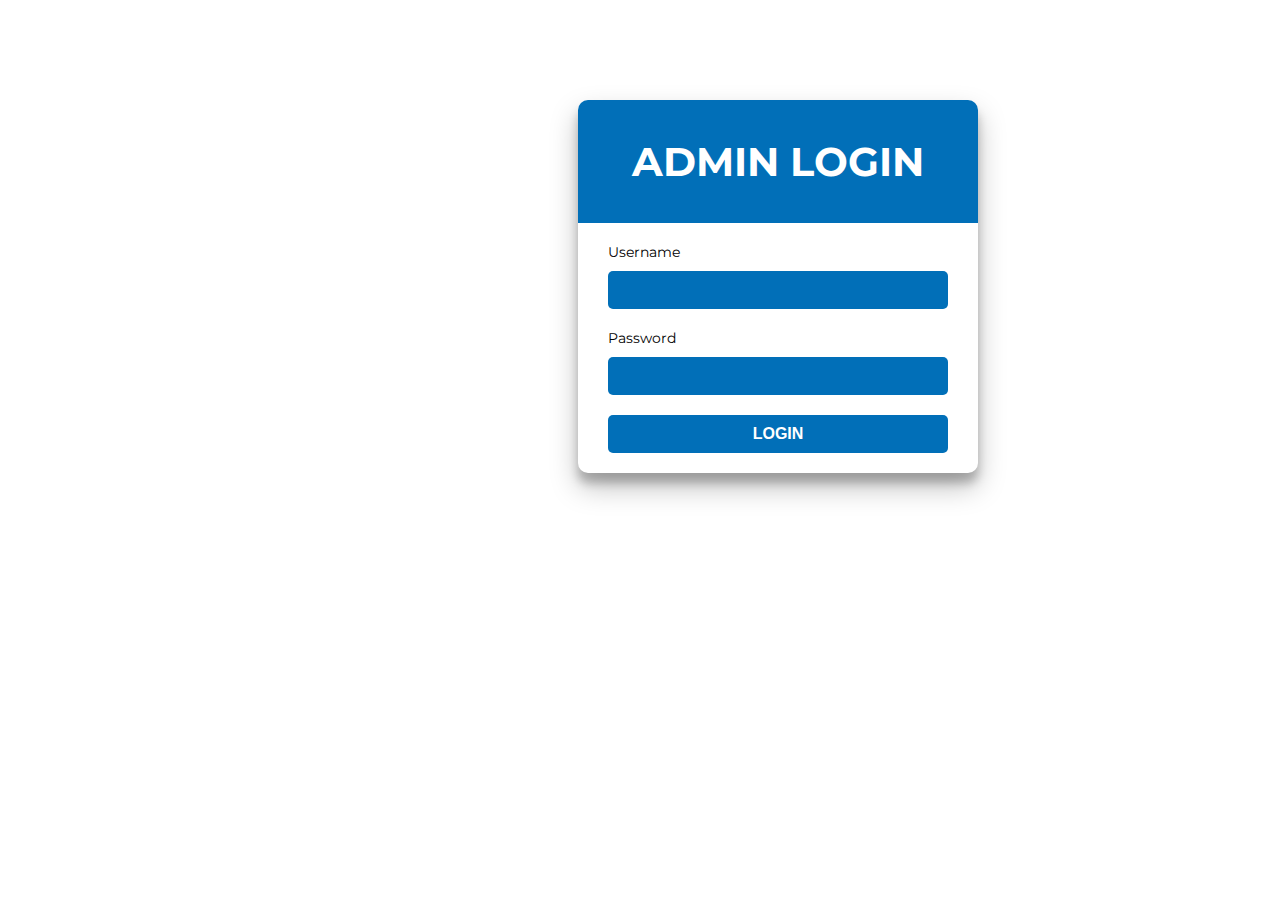
==== admin1.html @ cdbe7dfc "Add files via upload" ====
<!DOCTYPE html>
<html lang="en">
<head>
  <meta charset="UTF-8">
  <title>Admin - Login</title>
  <meta name="viewport" content="width=device-width, initial-scale=1">
  <link rel="stylesheet" href="https://cdnjs.cloudflare.com/ajax/libs/font-awesome/5.15.3/css/all.min.css">
  <link rel="stylesheet" href="https://fonts.googleapis.com/css?family=Montserrat:400,700">
  <style>
    * {
      box-sizing: border-box;
    }

    body {
      background-image: url("https://img.freepik.com/premium-photo/body-shop-with-cars-work_23-2147897925.jpg");
      background-repeat: no-repeat;
      background-size: cover;
      font-family: 'Montserrat', sans-serif;
      font-size: 14px;
    }

    .container {
      background-color: #fff;
      border-radius: 10px;
      box-shadow: 0 14px 28px rgba(0,0,0,0.25), 
                  0 10px 10px rgba(0,0,0,0.22);
      overflow: hidden;
      width: 400px;
      max-width: 100%;
      margin-left: 570px;
      margin-top: 100px;
    }

    .form-header {
      background-color: #016fb8;
      color: #fff;
      font-size: 20px;
      font-weight: 700;
      padding: 10px;
      text-align: center;
      text-transform: uppercase;
    }


    .form-group {
      padding: 20px 30px;
    }
    label {
        display: block;
        margin-bottom: 10px;
      }
      input[type="text"],
      input[type="password"] {
        width: 100%;
        padding: 10px;
        margin-bottom: 20px;
        border-radius: 5px;
        border: 1px solid #080808;
        box-sizing: border-box;
        font-size: 16px;
        font-weight: 700;
      }

    

    .form-group input {
      background-color: #016fb8;
      border: none;
      border-radius: 5px;
      color: #fff;
      cursor: pointer;
      font-size: 16px;
      font-weight: 700;
      padding: 10px 20px;
      text-transform: uppercase;
      transition: background-color 0.2s ease;
      width: 100%;
    } 

    .form-group input:hover {
      background-color: #016fb8;
    }

    .form-group .form-check {
      align-items: center;
      display: flex;
      margin-top: 20px;
    }

    .form-group .form-check label {
      font-size: 14px;
      margin-left: 120px;
    }

    .form-group .form-check input {
      margin-right: 5px;
    }

  </style>
</head>
<body>
  <div class="container">
    <div class="form-header">
      <h1>ADMIN LOGIN</h1>
    </div>
    <div class="form-group">
      <label for="username">Username</label>
      <input type="text" id="username" name="username" required>
      <label for="password">Password</label>
      <input type="password" id="password" name="password" required>
      <span><a href="./details.html"><input type="submit" class="submit" value="Login" id=""></a></span>
  </div>
  </body>
</html>
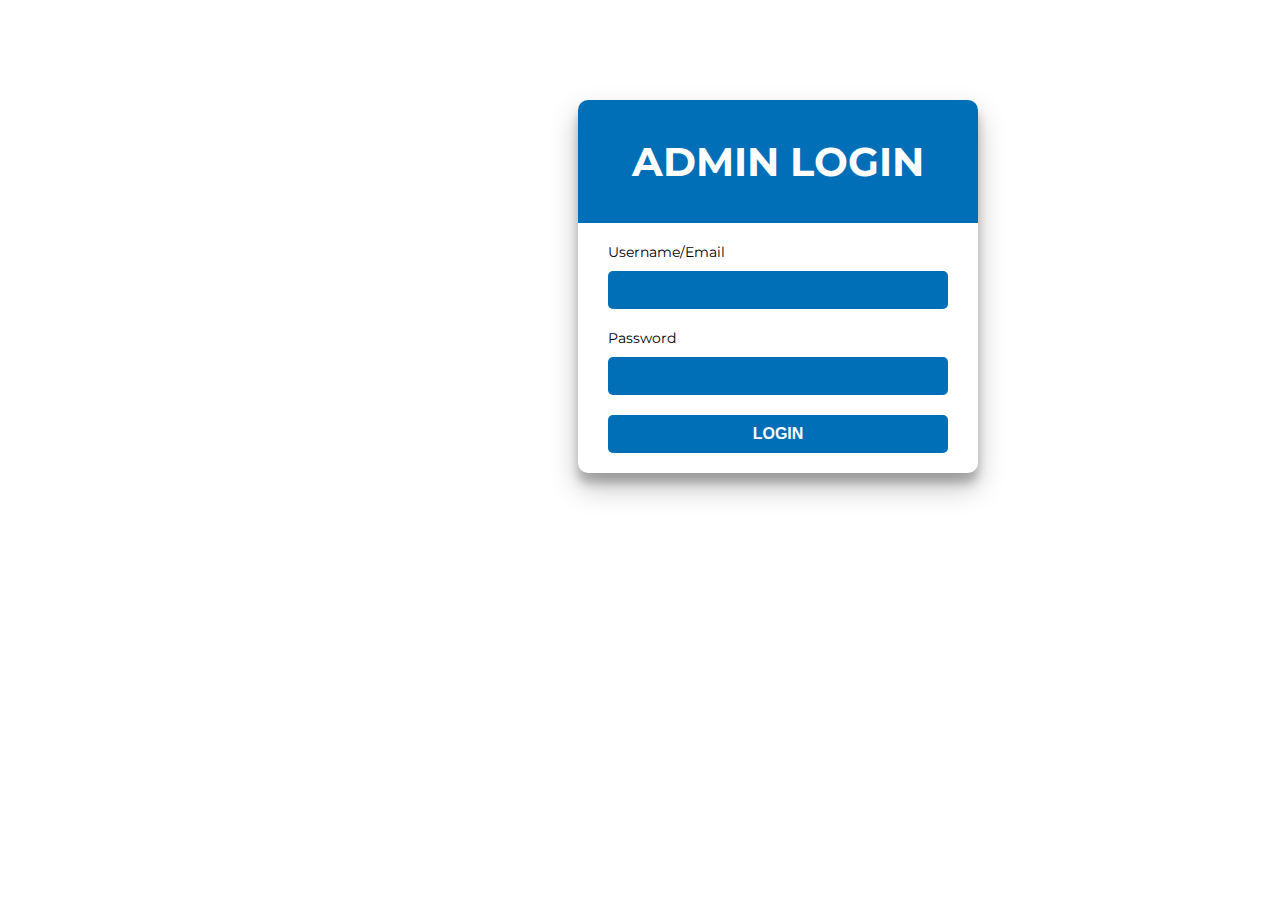
==== commit dffa5590: "1" ====
--- a/admin1.html
+++ b/admin1.html
@@ -1,5 +1,6 @@
 <!DOCTYPE html>
 <html lang="en">
+
 <head>
   <meta charset="UTF-8">
   <title>Admin - Login</title>
@@ -22,8 +23,8 @@
     .container {
       background-color: #fff;
       border-radius: 10px;
-      box-shadow: 0 14px 28px rgba(0,0,0,0.25), 
-                  0 10px 10px rgba(0,0,0,0.22);
+      box-shadow: 0 14px 28px rgba(0, 0, 0, 0.25),
+        0 10px 10px rgba(0, 0, 0, 0.22);
       overflow: hidden;
       width: 400px;
       max-width: 100%;
@@ -45,23 +46,25 @@
     .form-group {
       padding: 20px 30px;
     }
+
     label {
-        display: block;
-        margin-bottom: 10px;
-      }
-      input[type="text"],
-      input[type="password"] {
-        width: 100%;
-        padding: 10px;
-        margin-bottom: 20px;
-        border-radius: 5px;
-        border: 1px solid #080808;
-        box-sizing: border-box;
-        font-size: 16px;
-        font-weight: 700;
-      }
+      display: block;
+      margin-bottom: 10px;
+    }
 
-    
+    input[type="text"],
+    input[type="password"] {
+      width: 100%;
+      padding: 10px;
+      margin-bottom: 20px;
+      border-radius: 5px;
+      border: 1px solid #080808;
+      box-sizing: border-box;
+      font-size: 16px;
+      font-weight: 700;
+    }
+
+
 
     .form-group input {
       background-color: #016fb8;
@@ -75,7 +78,7 @@
       text-transform: uppercase;
       transition: background-color 0.2s ease;
       width: 100%;
-    } 
+    }
 
     .form-group input:hover {
       background-color: #016fb8;
@@ -95,20 +98,27 @@
     .form-group .form-check input {
       margin-right: 5px;
     }
-
   </style>
 </head>
+
 <body>
   <div class="container">
     <div class="form-header">
       <h1>ADMIN LOGIN</h1>
     </div>
+
+    <form action="index.php" method="post">
+  
     <div class="form-group">
-      <label for="username">Username</label>
-      <input type="text" id="username" name="username" required>
-      <label for="password">Password</label>
-      <input type="password" id="password" name="password" required>
-      <span><a href="./details.html"><input type="submit" class="submit" value="Login" id=""></a></span>
-  </div>
-  </body>
+      
+        <label for="username">Username/Email</label>
+        <input name="emp_email" type="text" id="email" required>
+        <label for="password">Password</label>
+        <input name="emp_password" type="password" id="password" required>
+        <span><a href="admin2.php"><input type="submit" class="submit" value="Login" id=""/></a></span>
+      
+    </div>
+  </form>
+</body>
+
 </html>